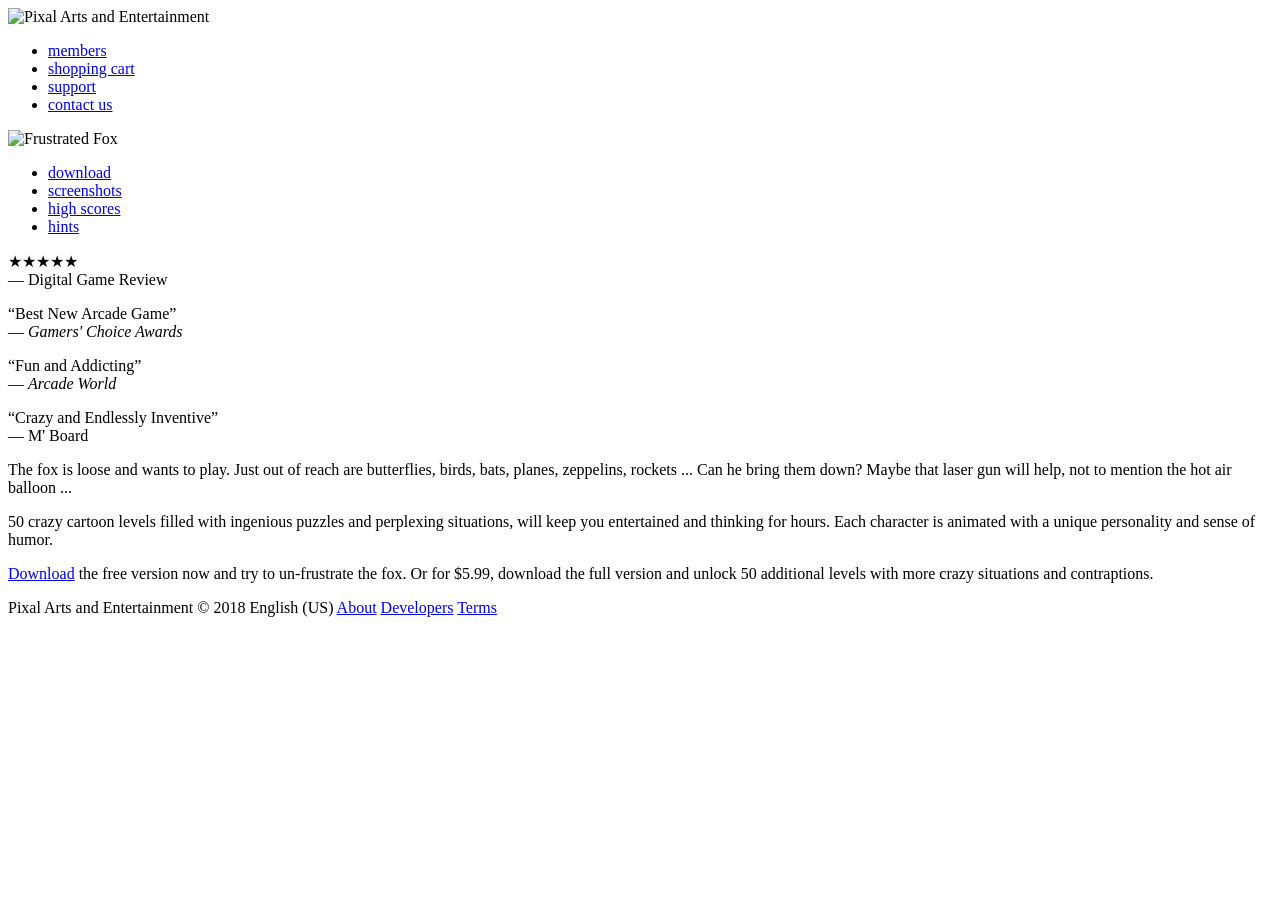
==== paa_game.html @ cfa149bd "Organization and CSS Today, I cloned the repo down to my machine and organized all of the pages. I a" ====
<!DOCTYPE html>
<html lang="en">
<head>
   <!--
      New Perspectives on HTML5 and CSS3, 7th Edition
      Tutorial 8
      Case Problem 3

      Pixal Arts and Entertainment
      Author: Millione Johnson
      Date: 1/31/19  

      Filename:   pa_game.html

   -->
   
   <meta charset="utf-8" /> 
   <title>Pixal Arts and Entertainment: Frustrated Fox</title>
   <link href="paa_reset.css" rel="stylesheet" />
   <link href="paa_styles.css" rel="stylesheet" />
   <link rel="stylesheet" href="paa_animate.css" />
</head>

<body>
   <header>
      <nav class="horizontal" id="topLinks">
         <img src="paa_logo.png" alt="Pixal Arts and Entertainment" id="companyLogo" />      
         <ul>
            <li><a href="#">members</a></li>
            <li><a href="#">shopping cart</a></li>
            <li><a href="#">support</a></li>
            <li><a href="#">contact us</a></li>
         </ul>
      </nav>
      <img src="paa_game.png" alt="Frustrated Fox" id="gameLogo" />
      <nav class="horizontal" id="gameLinks">
         <ul>
            <li><a href="#">download</a></li>
            <li><a href="#">screenshots</a></li>
            <li><a href="#">high scores</a></li>
            <li><a href="#">hints</a></li>
         </ul>
      </nav>
   </header>

   <section>
   
      <aside>
         <p>&#9733;&#9733;&#9733;&#9733;&#9733;<br />
            &mdash; Digital Game Review</p> 
         <p>&ldquo;Best New Arcade Game&rdquo;<br />
            &mdash; <em>Gamers' Choice Awards</em></p>    
         <p>&ldquo;Fun and Addicting&rdquo;<br />
            &mdash; <em>Arcade World</em></p>
         <p>&ldquo;Crazy and Endlessly Inventive&rdquo;<br />
            &mdash; M' Board</p>
      </aside>
      
      <div id="gameBox">
<div id="butterfly"></div>
<div id="bat"></div>
<div id="fox"></div>
      </div>
      
      <article>
         <p>The fox is loose and wants to play. Just out of reach
            are butterflies, birds, bats, planes, zeppelins, rockets ...
            Can he bring them down? Maybe that laser
            gun will help, not to mention the hot air balloon ...
         </p>
         <p>50 crazy cartoon levels filled with ingenious puzzles and
            perplexing situations, will keep you 
            entertained and thinking for hours. Each character is animated 
            with a unique personality and sense of humor.
         </p>
         <p><a href="#">Download</a> the free version now and try to un-frustrate
            the fox. Or for $5.99, download the full version and unlock
            50 additional levels with more crazy situations and
            contraptions.</p>
      </article>
   </section>

   <footer>
      Pixal Arts and Entertainment &copy; 2018 English (US) <span> <a href="#">About</a> <a href="#">Developers</a> <a href="#">Terms</a> </span>
   </footer>
</body>
</html>
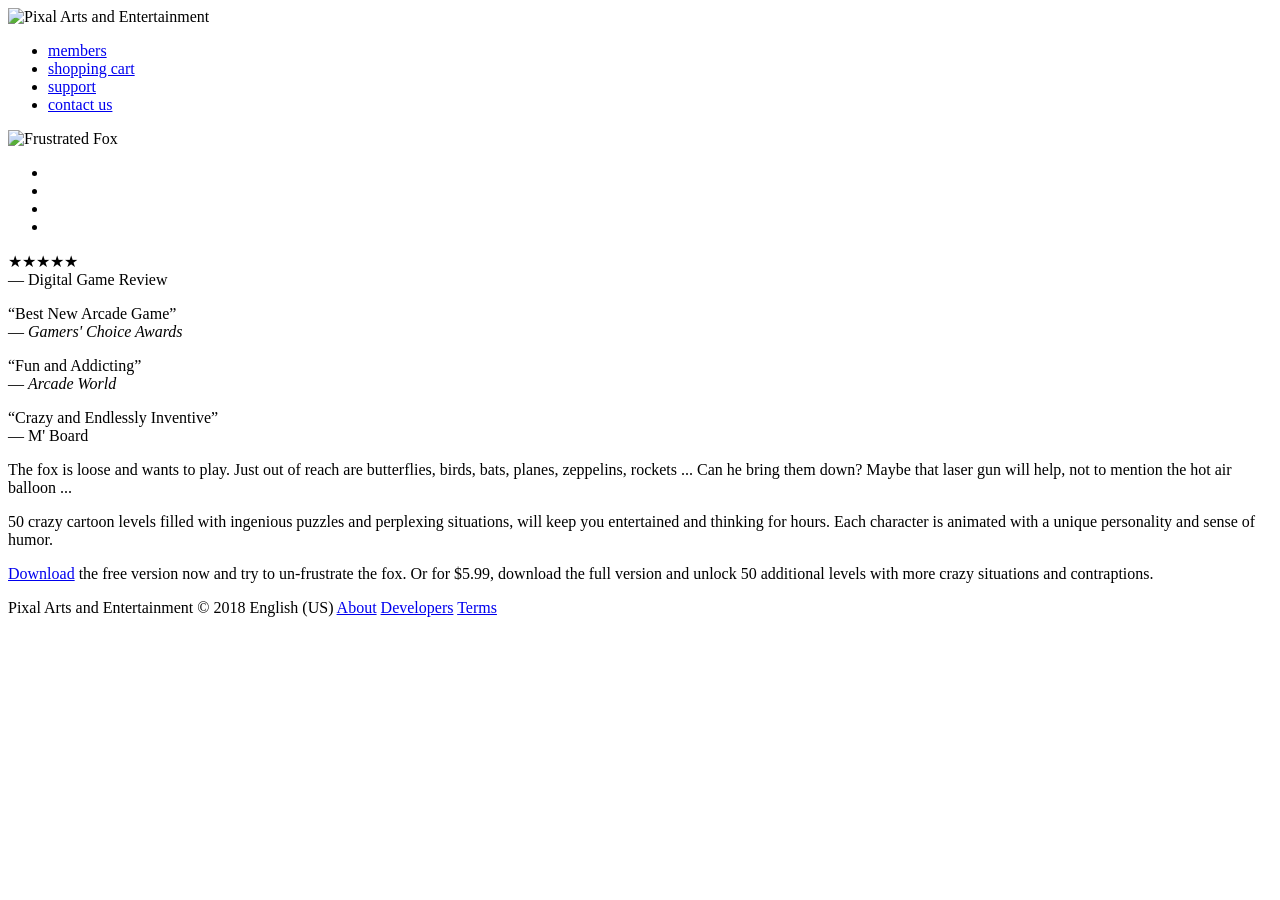
==== commit 234c204c: "Added Animation, Began Comics Added animation for the sprites in the div: Fox, Butterfly, and Bat in" ====
--- a/paa_game.html
+++ b/paa_game.html
@@ -57,9 +57,9 @@
       </aside>
       
       <div id="gameBox">
-<div id="butterfly"></div>
-<div id="bat"></div>
-<div id="fox"></div>
+<div class="sprite"id="butterfly"></div>
+<div class="sprite" id="bat"></div>
+<div class="sprite" id="fox"></div>
       </div>
       
       <article>
